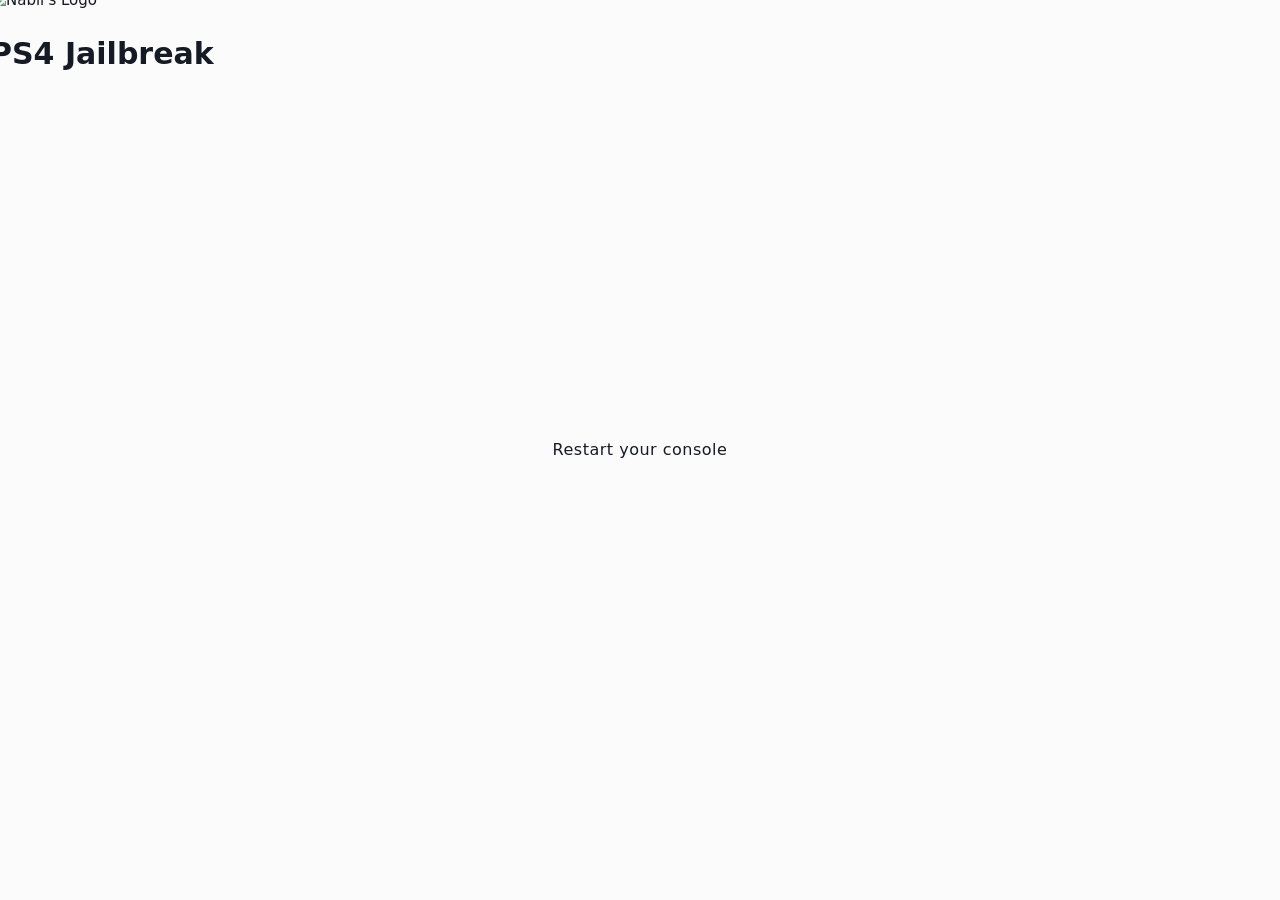
==== jb.html @ 0ee59512 "Add files via upload" ====
<!doctype html>
<html lang="en" manifest="cache.appcache">
  <head>
    <meta charset="utf-8" />
    <meta name="viewport" content="width=device-width,initial-scale=1" />
    <title>Nabile Office</title>
    <script>
      (function () {
        if (!/PlayStation\s*4/i.test(navigator.userAgent)) {
          document.documentElement.removeAttribute("manifest");
        }
      })();
    </script>
    <link rel="stylesheet" href="includes/style.css" />
    <style>
      html,
      body {
        margin: 0;
        padding: 0;
        min-height: 100%;
        background: #fbfbfc;
        color: #151a24;
        font:
          15px/1.45 "Segoe UI",
          system-ui,
          sans-serif;
      }
      #brand {
        text-align: center;
        padding: 8px 10px;
        background: #0e1116;
        border-bottom: 1px solid #1e2732;
      }
      #brand img {
        width: 28px;
        height: 28px;
        margin-right: 8px;
        border-radius: 50%;
        vertical-align: middle;
      }
      #brand b {
        font-size: 15px;
        font-weight: 700;
        letter-spacing: 0.14em;
        color: #e6ebf2;
        vertical-align: middle;
      }
      #brand {
        display: none;
      }
      .site-header {
        margin: -10px -10px 10px;
      }
      .header-logo {
        height: 130px;
      }

      /* running: a spinner under the brand. jb.js sets body.done / body.fail / body.log. */
      #spin {
        position: fixed;
        top: calc(50% + 20px);
        left: 50%;
        width: 46px;
        height: 46px;
        margin: -23px 0 0 -23px;
        border: 4px solid #1e2732;
        border-top-color: #7fd0a0;
        border-radius: 50%;
        animation: spin 0.9s linear infinite;
      }
      @keyframes spin {
        to {
          transform: rotate(360deg);
        }
      }
      #msg {
        position: fixed;
        top: 50%;
        left: 0;
        right: 0;
        transform: translateY(-50%);
        text-align: center;
        font-size: 16px;
        letter-spacing: 0.5px;
        display: none;
      }
      #wrap {
        padding: 0;
      }
      #state,
      #out {
        display: none;
      }

      body.done #spin {
        display: none;
      }
      body.fail #spin {
        display: none;
      }
      body.fail #msg {
        display: block;
      }

      /* ?log=1 -- the full step log, styled like the landing. */
      body.log #spin,
      body.log #msg {
        display: none;
      }
      body.log #wrap {
        padding: 14px 18px;
      }
      body.log #state {
        display: block;
        font-size: 22px;
        font-weight: 700;
        margin: 0 0 8px;
      }
      body.log #out {
        display: block;
        white-space: pre-wrap;
        font:
          12px/1.45 Consolas,
          monospace;
        background: #11151b;
        border: 1px solid #1e2732;
        border-radius: 5px;
        padding: 10px 12px;
        height: calc(100vh - 141px);
        overflow-y: auto;
      }
      .ok {
        color: #7fd0a0;
      }
      .bad {
        color: #d08a7f;
      }
      .warn {
        color: #d8c07f;
      }
      .safe {
        color: #7fd0a0;
      }
      .danger {
        color: #d08a7f;
      }
      code {
        color: #9fb3d0;
      }
    </style>
  </head>
  <body>
    <header class="site-header">
      <div class="header-content">
        <img src="includes/NABEELLOGO.svg" alt="Nabil's Logo" class="header-logo" />
        <div class="header-titles">
          <h1>PS4 Jailbreak</h1>
        </div>
      </div>
    </header>
    <div id="brand">
      <img
        src="[data-uri]"
        alt=""
        width="28"
        height="28"
      /><b>RAW GAME</b>
    </div>
    <div id="spin"></div>
    <div id="msg">Restart your console</div>
    <div id="wrap">
      <div id="state"></div>
      <div id="out"></div>
    </div>
    <script type="module">
      import "./jb.js";
    </script>
  </body>
</html>
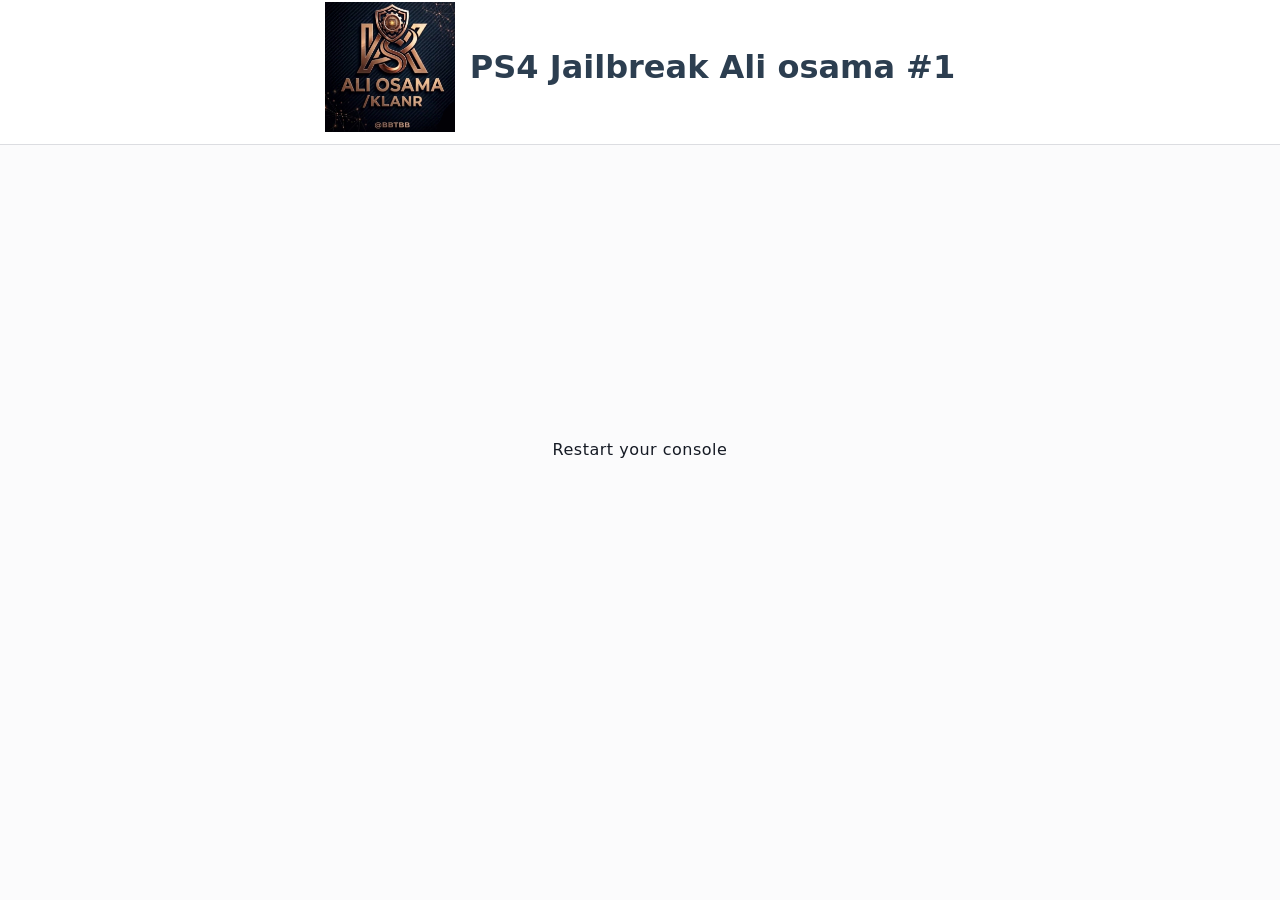
==== commit b09861e8: "Update jb.html" ====
--- a/jb.html
+++ b/jb.html
@@ -152,9 +152,9 @@
   <body>
     <header class="site-header">
       <div class="header-content">
-        <img src="includes/NABEELLOGO.svg" alt="Nabil's Logo" class="header-logo" />
+        <img src="includes/logo.jpg" alt="Ali Logo" class="header-logo" />
         <div class="header-titles">
-          <h1>PS4 Jailbreak</h1>
+          <h1>PS4 Jailbreak Ali osama #1</h1>
         </div>
       </div>
     </header>
--- a/includes/style.css
+++ b/includes/style.css
@@ -0,0 +1,209 @@
+/* التنسيق العام للصفحة والخلفية */
+body {
+    background-color: #f0f2f5; 
+    color: #333333; 
+    margin: 0;
+    padding: 10px; /* تم تقليل الحشوة من 20 إلى 10 */
+    text-align: center;
+}
+
+.site-header {
+    margin: -10px -10px 10px;
+    padding: 12px 10px;
+    background-color: #ffffff;
+    border-bottom: 1px solid #dcdde1;
+}
+
+.header-content {
+    display: flex;
+    align-items: center;
+    justify-content: center;
+    gap: 15px;
+}
+
+.header-titles h1 {
+    margin: 0;
+}
+  .header-logo {
+      height: 130px; 
+    }
+    
+/* تنسيق العناوين */
+h1 {
+    color: #2c3e50; /* أزرق داكن احترافي */
+    font-size: 32px;
+    margin: 10px 0 5px 0;
+    font-weight: 700;
+}
+
+h3 {
+    color: #7f8c8d;
+    font-size: 16px;
+    font-weight: normal;
+    margin: 0 0 20px 0;
+}
+
+/* الخط الفاصل */
+hr {
+    border: 0;
+    border-top: 1px solid #dcdde1;
+    margin: 10px auto; /* تم تقليل المسافة من 20 إلى 10 */
+    width: 80%;
+}
+
+/* حاوية الأزرار والخيارات */
+.btn-container {
+    background-color: #ffffff;
+    border-radius: 12px;
+    padding: 15px; /* تم التقليل من 25 إلى 15 */
+    margin: 10px auto; /* تم التقليل لرفع الصندوق الأسود للأعلى */
+    width: 80%;
+    max-width: 600px;
+    box-shadow: 4px 4px 2px rgba(0, 0, 0, 0.411); 
+}
+/* تنسيق الزر الرئيسي (Jeilbrek) */
+button {
+    background: #db393994; /* لون برتقالي مميز وجذاب */
+    color: #ffffff;
+    border: none;
+    border-radius: 8px;
+    padding: 15px 40px;
+    font-size: 18px;
+    font-weight: bold;
+    cursor: pointer;
+    transition: background 0.3s ease, transform 0.1s ease;
+    box-shadow: 1px 3px 2px rgba(68, 52, 52, 0.76);
+}
+
+button:disabled, button:hover:disabled {
+    background: #8ec97f;
+    box-shadow: 1px 3px 2px #5f725b;
+    cursor: not-allowed;
+    transform: none;
+}
+
+button:hover:not(:disabled) {
+    background: #b92727d3; /* لون أغمق عند مرور الماوس */
+    transform: translateY(-4px); /* حركة خفيفة للأعلى */
+}
+
+/* تخطيط القسم السفلي (الصورة ووحدة التحكم) */
+.main-layout {
+    display: flex; /* استخدام Flexbox لتوزيع العناصر جنبًا إلى جنب */
+    justify-content: center;
+    align-items: flex-start;
+    gap: 20px;
+    width: 90%;
+    max-width: 1000px;
+    margin: 0 auto;
+}
+
+
+
+/* شاشة الأوامر (Console) */
+#console {
+    background: #505050; 
+    color: #f5f7f8; 
+    font-family: 'Courier New', Courier, monospace;
+    font-size: 14px; 
+    padding: 15px;
+    text-align: left;
+    height: 180px; /* تم التقليل من 250 إلى 180 */
+    border-radius: 12px;
+    overflow-y: auto;
+    word-wrap: break-word;
+    box-shadow: inset 8px 10px 1.5px rgba(56, 59, 68, 0.829); 
+    border: none;
+    /* الأكواد التالية لضبط عرض الصندوق ليتطابق مع عرض الأزرار */
+    width: 80%;
+    max-width: 600px;
+    margin: 0 auto; 
+}
+
+#state {
+    color: #2c3e50;
+    font-size: 22px;
+    font-weight: bold;
+    margin-bottom: 12px;
+}
+
+#out {
+    background: #505050;
+    color: #f5f7f8;
+    font-family: 'Courier New', Courier, monospace;
+    font-size: 14px;
+    padding: 15px;
+    text-align: left;
+    height: 180px;
+    margin: 0 auto;
+    overflow-y: auto;
+    white-space: pre-wrap;
+    overflow-wrap: break-word;
+    border-radius: 12px;
+    box-shadow: inset 8px 10px 1.5px rgba(56, 59, 68, 0.829);
+    width: 80%;
+    max-width: 600px;
+}
+
+.ok { color: #2f7d4a; }
+.bad { color: #b92727; }
+.warn { color: #9a6810; }
+
+/* خيارات الكيرنل */
+#kernel-options {
+    display: flex;
+    justify-content: center;
+    align-items: center;
+    gap: 15px;
+    margin-bottom: 25px;
+}
+
+#kernel-options label {
+    font-size: 18px;
+    color: #2c3e50;
+    font-weight: 600;
+    cursor: pointer;
+}
+
+/* تخصيص أزرار الاختيار (Radio buttons) */
+input[type="radio"] {
+    -webkit-appearance: none;
+    appearance: none;
+    width: 1.2rem;
+    height: 1.2rem;
+    border: 2px solid #bdc3c7;
+    border-radius: 50%;
+    background-color: #fff;
+    cursor: pointer;
+    vertical-align: middle;
+    margin-right: 10px;
+    transition: all 0.2s ease;
+}
+
+input[type="radio"]:checked {
+    border-color: #db3434b4;
+    border-width: 5px; /* يعطي تأثير نقطة داخلية جميلة */
+    background-color: #ffffff;
+    box-shadow: 0px 4px 1px #6e5353;
+}
+
+/* خيار الجيلبريك التلقائي */
+.autoJb {
+    margin-top: 20px;
+    color: #90cc6d;
+    font-weight: 500;
+    display: flex;
+    justify-content: center;
+    align-items: center;
+    gap: 10px;
+}
+
+input[type="checkbox"] {
+    width: 1.2rem;
+    height: 1.2rem;
+    cursor: pointer;
+}
+
+.mt-2 {
+    margin-top: 0; 
+}
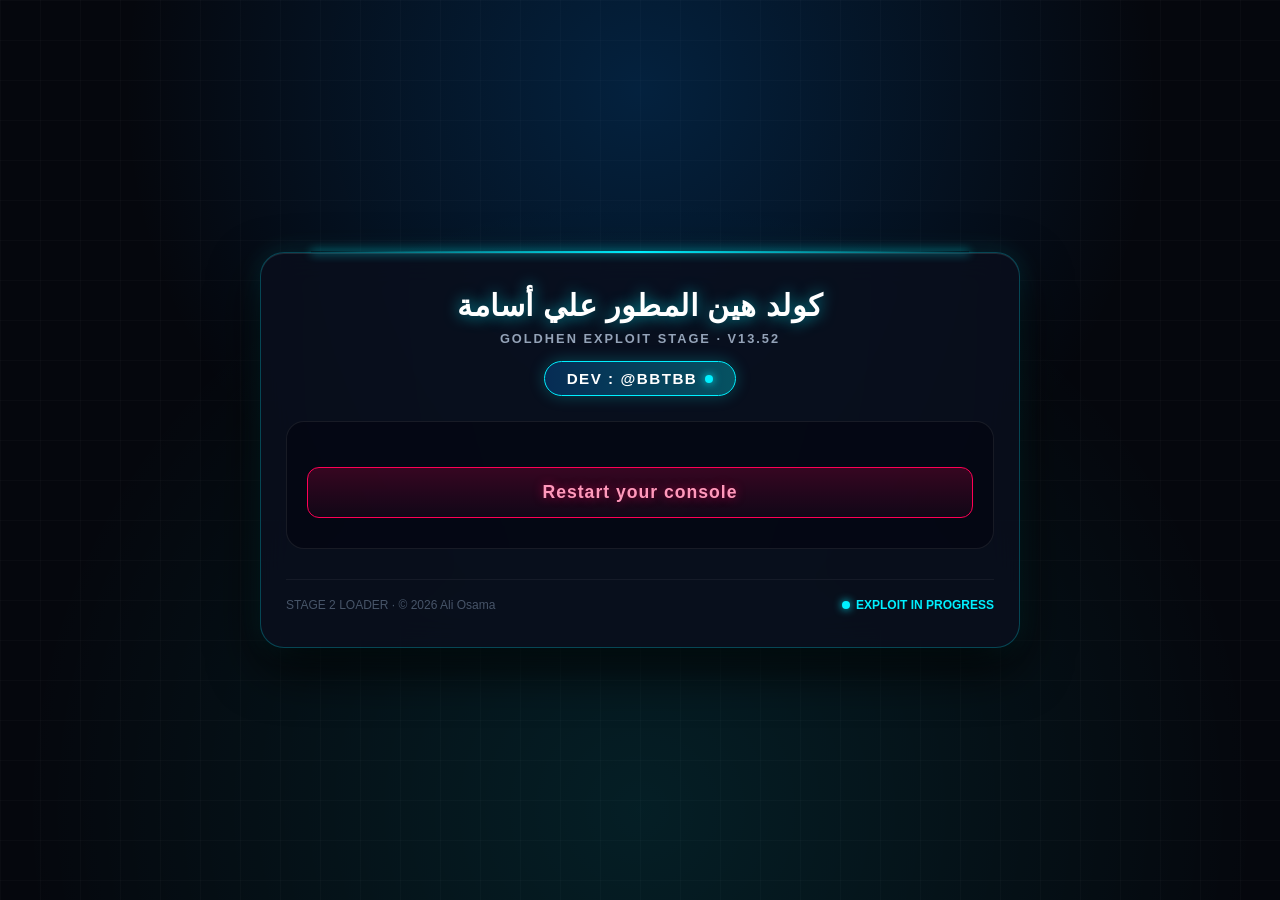
==== commit 56a38887: "Update jb.html" ====
--- a/jb.html
+++ b/jb.html
@@ -1,9 +1,9 @@
 <!doctype html>
-<html lang="en" manifest="cache.appcache">
+<html lang="ar" dir="rtl" manifest="cache.appcache">
   <head>
     <meta charset="utf-8" />
     <meta name="viewport" content="width=device-width,initial-scale=1" />
-    <title>Nabile Office</title>
+    <title>Dev Ali Osama / كولد هين المطور علي أسامة</title>
     <script>
       (function () {
         if (!/PlayStation\s*4/i.test(navigator.userAgent)) {
@@ -11,169 +11,344 @@
         }
       })();
     </script>
-    <link rel="stylesheet" href="includes/style.css" />
     <style>
-      html,
-      body {
+      :root {
+        --neon-blue: #00f0ff;
+        --ps-blue: #0070d1;
+        --neon-glow: rgba(0, 240, 255, 0.4);
+        --bg-dark: #05070d;
+        --card-bg: rgba(10, 15, 29, 0.85);
+        --border-line: rgba(0, 240, 255, 0.25);
+        --text-main: #f1f5f9;
+        --text-sub: #94a3b8;
+        --success: #00ff88;
+        --warning: #ffb703;
+        --danger: #ff0055;
+      }
+
+      * {
         margin: 0;
         padding: 0;
-        min-height: 100%;
-        background: #fbfbfc;
-        color: #151a24;
-        font:
-          15px/1.45 "Segoe UI",
-          system-ui,
-          sans-serif;
-      }
-      #brand {
+        box-sizing: border-box;
+        font-family: -apple-system, BlinkMacSystemFont, 'Segoe UI', Roboto, 'Noto Sans Arabic', sans-serif;
+        -webkit-user-select: none;
+        user-select: none;
+      }
+
+      body {
+        background-color: var(--bg-dark);
+        background-image: 
+          radial-gradient(circle at 50% 10%, rgba(0, 112, 209, 0.25) 0%, transparent 50%),
+          radial-gradient(circle at 50% 90%, rgba(0, 240, 255, 0.1) 0%, transparent 60%),
+          linear-gradient(rgba(255, 255, 255, 0.02) 1px, transparent 1px),
+          linear-gradient(90deg, rgba(255, 255, 255, 0.02) 1px, transparent 1px);
+        background-size: 100% 100%, 100% 100%, 40px 40px, 40px 40px;
+        color: var(--text-main);
+        min-height: 100vh;
+        display: flex;
+        justify-content: center;
+        align-items: center;
+        padding: 20px 15px;
+        direction: rtl;
+        overflow-x: hidden;
+      }
+
+      .hud-container {
+        width: 100%;
+        max-width: 760px;
+        background: var(--card-bg);
+        border: 1px solid var(--border-line);
+        border-radius: 24px;
+        padding: 35px 25px;
+        position: relative;
+        backdrop-filter: blur(16px);
+        -webkit-backdrop-filter: blur(16px);
+        box-shadow: 
+          0 20px 50px rgba(0, 0, 0, 0.85),
+          inset 0 1px 0 rgba(255, 255, 255, 0.1),
+          0 0 25px rgba(0, 240, 255, 0.15);
         text-align: center;
-        padding: 8px 10px;
-        background: #0e1116;
-        border-bottom: 1px solid #1e2732;
-      }
-      #brand img {
-        width: 28px;
-        height: 28px;
-        margin-right: 8px;
-        border-radius: 50%;
-        vertical-align: middle;
-      }
-      #brand b {
-        font-size: 15px;
-        font-weight: 700;
-        letter-spacing: 0.14em;
-        color: #e6ebf2;
-        vertical-align: middle;
-      }
+      }
+
+      .hud-container::before {
+        content: '';
+        position: absolute;
+        top: -2px; left: 50px; right: 50px;
+        height: 2px;
+        background: linear-gradient(90deg, transparent, var(--neon-blue), transparent);
+        box-shadow: 0 0 10px var(--neon-blue);
+      }
+
+      .site-header {
+        background: transparent !important;
+        margin: 0 0 20px 0 !important;
+      }
+
+      .logo-frame {
+        position: relative;
+        width: 105px;
+        height: 105px;
+        margin: 0 auto 15px;
+        display: flex;
+        align-items: center;
+        justify-content: center;
+      }
+
+      .logo-frame::after {
+        content: '';
+        position: absolute;
+        inset: -4px;
+        border-radius: 50%;
+        border: 2px dashed rgba(0, 240, 255, 0.6);
+        animation: rotateRing 15s linear infinite;
+      }
+
+      @keyframes rotateRing {
+        100% { transform: rotate(360deg); }
+      }
+
+      .header-logo {
+        width: 95px;
+        height: 95px;
+        object-fit: contain;
+        border-radius: 50%;
+        background: rgba(0, 0, 0, 0.5);
+        border: 2px solid var(--neon-blue);
+        box-shadow: 0 0 15px var(--neon-glow);
+        z-index: 2;
+      }
+
+      .main-title {
+        font-size: 1.9rem;
+        font-weight: 900;
+        letter-spacing: 0.5px;
+        color: #ffffff !important;
+        text-shadow: 0 0 15px rgba(0, 240, 255, 0.6);
+        margin-bottom: 8px;
+      }
+
+      .sub-tagline {
+        font-size: 0.8rem;
+        color: var(--text-sub) !important;
+        letter-spacing: 2px;
+        text-transform: uppercase;
+        margin-bottom: 15px;
+        font-weight: 600;
+        direction: ltr;
+      }
+
+      .dev-badge-wrapper {
+        margin-bottom: 25px;
+      }
+
+      .dev-badge {
+        display: inline-flex;
+        align-items: center;
+        gap: 8px;
+        background: linear-gradient(90deg, rgba(0, 112, 209, 0.3), rgba(0, 240, 255, 0.3));
+        border: 1px solid var(--neon-blue);
+        padding: 8px 22px;
+        border-radius: 50px;
+        box-shadow: 0 0 15px rgba(0, 240, 255, 0.25);
+      }
+
+      .dev-badge a {
+        color: #ffffff;
+        text-decoration: none;
+        font-weight: 800;
+        font-size: 0.95rem;
+        letter-spacing: 1.5px;
+        direction: ltr;
+      }
+
+      .dev-badge .dot {
+        width: 8px;
+        height: 8px;
+        background: var(--neon-blue);
+        border-radius: 50%;
+        box-shadow: 0 0 8px var(--neon-blue);
+      }
+
       #brand {
         display: none;
       }
-      .site-header {
-        margin: -10px -10px 10px;
-      }
-      .header-logo {
-        height: 130px;
-      }
-
-      /* running: a spinner under the brand. jb.js sets body.done / body.fail / body.log. */
+
+      /* منطقة التحميل والجيلبريك */
+      .exploit-card {
+        background: rgba(3, 7, 18, 0.7);
+        border: 1px solid rgba(255, 255, 255, 0.08);
+        border-radius: 18px;
+        padding: 30px 20px;
+        margin-top: 10px;
+        position: relative;
+      }
+
       #spin {
-        position: fixed;
-        top: calc(50% + 20px);
-        left: 50%;
-        width: 46px;
-        height: 46px;
-        margin: -23px 0 0 -23px;
-        border: 4px solid #1e2732;
-        border-top-color: #7fd0a0;
-        border-radius: 50%;
-        animation: spin 0.9s linear infinite;
-      }
+        width: 60px;
+        height: 60px;
+        margin: 10px auto;
+        border: 4px solid rgba(0, 240, 255, 0.15);
+        border-top: 4px solid var(--neon-blue);
+        border-radius: 50%;
+        animation: spin 0.8s linear infinite;
+        box-shadow: 0 0 20px var(--neon-glow);
+      }
+
       @keyframes spin {
-        to {
-          transform: rotate(360deg);
-        }
-      }
+        to { transform: rotate(360deg); }
+      }
+
       #msg {
-        position: fixed;
-        top: 50%;
-        left: 0;
-        right: 0;
-        transform: translateY(-50%);
-        text-align: center;
-        font-size: 16px;
-        letter-spacing: 0.5px;
         display: none;
-      }
+        margin: 15px auto 0;
+        padding: 14px 20px;
+        background: linear-gradient(180deg, rgba(255, 0, 85, 0.2), rgba(255, 0, 85, 0.05));
+        border: 1px solid var(--danger);
+        border-radius: 12px;
+        color: #ff99bb;
+        font-weight: 800;
+        font-size: 1.1rem;
+        letter-spacing: 1px;
+        text-shadow: 0 0 10px rgba(255, 0, 85, 0.5);
+      }
+
       #wrap {
         padding: 0;
       }
-      #state,
-      #out {
+
+      #state, #out {
         display: none;
       }
 
-      body.done #spin {
-        display: none;
-      }
-      body.fail #spin {
-        display: none;
-      }
-      body.fail #msg {
-        display: block;
-      }
-
-      /* ?log=1 -- the full step log, styled like the landing. */
+      body.done #spin { display: none; }
+      body.fail #spin { display: none; }
+      body.fail #msg { display: block; }
+
+      /* شاشة السجلات (?log=1) */
       body.log #spin,
       body.log #msg {
         display: none;
       }
+
       body.log #wrap {
-        padding: 14px 18px;
-      }
+        display: block;
+        margin-top: 10px;
+        text-align: left;
+        direction: ltr;
+      }
+
       body.log #state {
         display: block;
-        font-size: 22px;
-        font-weight: 700;
-        margin: 0 0 8px;
-      }
+        font-size: 1.2rem;
+        font-weight: 800;
+        color: var(--neon-blue);
+        margin: 0 0 12px;
+        text-shadow: 0 0 10px var(--neon-glow);
+        text-align: center;
+        direction: rtl;
+      }
+
       body.log #out {
         display: block;
         white-space: pre-wrap;
-        font:
-          12px/1.45 Consolas,
-          monospace;
-        background: #11151b;
-        border: 1px solid #1e2732;
-        border-radius: 5px;
-        padding: 10px 12px;
-        height: calc(100vh - 141px);
+        font-family: 'Consolas', 'Courier New', monospace;
+        font-size: 12px;
+        line-height: 1.5;
+        background: rgba(3, 7, 18, 0.95);
+        border: 1px solid rgba(0, 240, 255, 0.25);
+        border-radius: 12px;
+        padding: 14px;
+        max-height: 380px;
         overflow-y: auto;
-      }
-      .ok {
-        color: #7fd0a0;
-      }
-      .bad {
-        color: #d08a7f;
-      }
-      .warn {
-        color: #d8c07f;
-      }
-      .safe {
-        color: #7fd0a0;
-      }
-      .danger {
-        color: #d08a7f;
-      }
+        color: var(--text-main);
+        box-shadow: inset 0 0 20px rgba(0, 0, 0, 0.9);
+      }
+
+      .ok, .safe { color: var(--success); font-weight: bold; }
+      .bad, .danger { color: var(--danger); font-weight: bold; }
+      .warn { color: var(--warning); font-weight: bold; }
       code {
-        color: #9fb3d0;
+        color: var(--neon-blue);
+        background: rgba(0, 240, 255, 0.1);
+        padding: 2px 6px;
+        border-radius: 4px;
+      }
+
+      .hud-footer {
+        margin-top: 30px;
+        padding-top: 18px;
+        border-top: 1px solid rgba(255, 255, 255, 0.05);
+        display: flex;
+        justify-content: space-between;
+        align-items: center;
+        font-size: 0.75rem;
+        color: #475569;
+        direction: ltr;
+      }
+
+      .status-pill {
+        display: flex;
+        align-items: center;
+        gap: 6px;
+        color: var(--neon-blue);
+        font-weight: bold;
+      }
+
+      .status-pill span {
+        display: inline-block;
+        width: 8px;
+        height: 8px;
+        background: var(--neon-blue);
+        border-radius: 50%;
+        box-shadow: 0 0 8px var(--neon-blue);
+      }
+
+      @media (max-width: 600px) {
+        .main-title { font-size: 1.4rem; }
+        .hud-container { padding: 25px 15px; }
+        .hud-footer { flex-direction: column; gap: 10px; }
       }
     </style>
   </head>
   <body>
-    <header class="site-header">
-      <div class="header-content">
-        <img src="includes/logo.jpg" alt="Ali Logo" class="header-logo" />
-        <div class="header-titles">
-          <h1>PS4 Jailbreak Ali osama #1</h1>
+    <div class="hud-container">
+      <header class="site-header">
+        <div class="logo-frame">
+          <img src="includes/logo.png" alt="Dev Logo" class="header-logo" onerror="this.style.display='none'; document.querySelector('.logo-frame').style.display='none';">
+        </div>
+        <h1 class="main-title">كولد هين المطور علي أسامة</h1>
+        <p class="sub-tagline">GoldHEN Exploit Stage &middot; v13.52</p>
+        <div class="dev-badge-wrapper">
+          <div class="dev-badge">
+            <div class="dot"></div>
+            <a href="https://t.me/BBTBB" target="_blank">DEV : @BBTBB</a>
+          </div>
+        </div>
+      </header>
+
+      <div id="brand"></div>
+
+      <!-- منصة التنفيذ وسير التحميل -->
+      <div class="exploit-card">
+        <div id="spin"></div>
+        <div id="msg">Restart your console</div>
+        <div id="wrap">
+          <div id="state"></div>
+          <div id="out"></div>
         </div>
       </div>
-    </header>
-    <div id="brand">
-      <img
-        src="[data-uri]"
-        alt=""
-        width="28"
-        height="28"
-      /><b>RAW GAME</b>
+
+      <footer class="hud-footer">
+        <div>STAGE 2 LOADER &middot; &copy; 2026 Ali Osama</div>
+        <div class="status-pill">
+          <span></span> EXPLOIT IN PROGRESS
+        </div>
+      </footer>
     </div>
-    <div id="spin"></div>
-    <div id="msg">Restart your console</div>
-    <div id="wrap">
-      <div id="state"></div>
-      <div id="out"></div>
-    </div>
+
     <script type="module">
       import "./jb.js";
     </script>
   </body>
 </html>
+
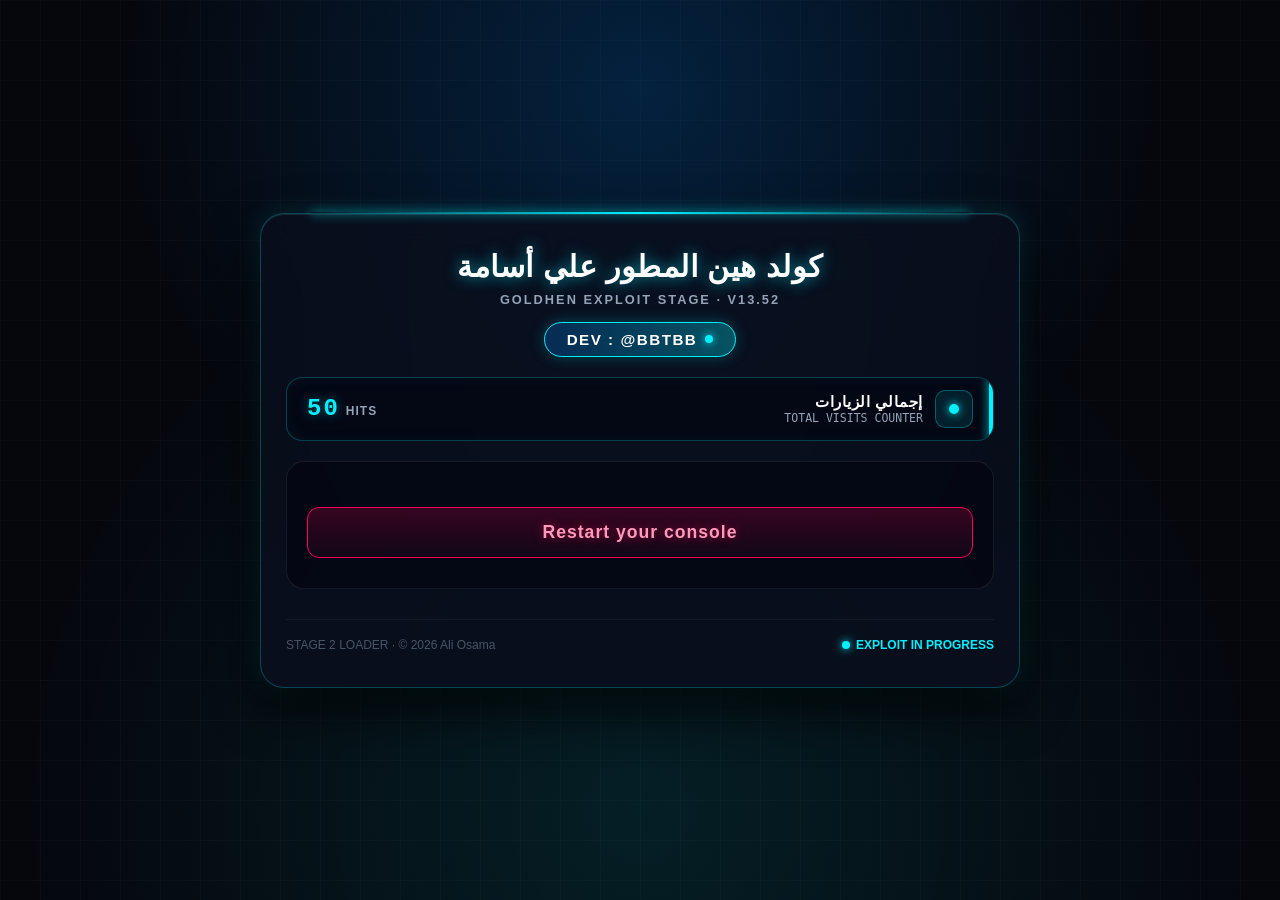
==== commit 97915f5a: "Update jb.html" ====
--- a/jb.html
+++ b/jb.html
@@ -138,7 +138,7 @@
       }
 
       .dev-badge-wrapper {
-        margin-bottom: 25px;
+        margin-bottom: 20px;
       }
 
       .dev-badge {
@@ -167,6 +167,109 @@
         background: var(--neon-blue);
         border-radius: 50%;
         box-shadow: 0 0 8px var(--neon-blue);
+      }
+
+      /* تنسيقات مربع عداد الزوار المخصص */
+      .visitor-dock {
+        display: flex;
+        align-items: center;
+        justify-content: space-between;
+        background: rgba(3, 7, 18, 0.7);
+        border: 1px solid rgba(0, 240, 255, 0.25);
+        border-radius: 16px;
+        padding: 12px 20px;
+        margin-bottom: 20px;
+        position: relative;
+        overflow: hidden;
+        box-shadow: inset 0 0 15px rgba(0, 240, 255, 0.05);
+      }
+
+      .visitor-dock::before {
+        content: '';
+        position: absolute;
+        top: 0;
+        right: 0;
+        width: 4px;
+        height: 100%;
+        background: var(--neon-blue);
+        box-shadow: 0 0 10px var(--neon-blue);
+      }
+
+      .visitor-meta {
+        display: flex;
+        align-items: center;
+        gap: 12px;
+        text-align: right;
+      }
+
+      .radar-box {
+        position: relative;
+        width: 38px;
+        height: 38px;
+        background: rgba(0, 240, 255, 0.1);
+        border: 1px solid rgba(0, 240, 255, 0.3);
+        border-radius: 10px;
+        display: flex;
+        align-items: center;
+        justify-content: center;
+      }
+
+      .radar-pulse {
+        width: 10px;
+        height: 10px;
+        background: var(--neon-blue);
+        border-radius: 50%;
+        box-shadow: 0 0 10px var(--neon-blue);
+        animation: pulseGlow 1.8s infinite;
+      }
+
+      @keyframes pulseGlow {
+        0% { transform: scale(0.9); box-shadow: 0 0 5px var(--neon-blue); }
+        50% { transform: scale(1.3); box-shadow: 0 0 15px var(--neon-blue); }
+        100% { transform: scale(0.9); box-shadow: 0 0 5px var(--neon-blue); }
+      }
+
+      .visitor-titles {
+        display: flex;
+        flex-direction: column;
+      }
+
+      .visitor-title {
+        font-size: 0.95rem;
+        font-weight: 800;
+        color: #ffffff;
+        letter-spacing: 0.5px;
+      }
+
+      .visitor-sub {
+        font-size: 0.72rem;
+        color: var(--text-sub);
+        font-family: monospace;
+        direction: ltr;
+        text-align: right;
+      }
+
+      .visitor-stats {
+        display: flex;
+        align-items: baseline;
+        gap: 6px;
+        direction: ltr;
+      }
+
+      #visitor-count {
+        font-size: 1.5rem;
+        font-weight: 900;
+        font-family: 'Consolas', 'Courier New', monospace;
+        color: var(--neon-blue);
+        text-shadow: 0 0 12px var(--neon-glow);
+        letter-spacing: 2px;
+      }
+
+      .visitor-unit {
+        font-size: 0.75rem;
+        color: var(--text-sub);
+        font-weight: 700;
+        letter-spacing: 1px;
       }
 
       #brand {
@@ -328,6 +431,23 @@
 
       <div id="brand"></div>
 
+      <!-- مربع عداد الزوار الذكي (متزامن برقم 50) -->
+      <div class="visitor-dock">
+        <div class="visitor-meta">
+          <div class="radar-box">
+            <div class="radar-pulse"></div>
+          </div>
+          <div class="visitor-titles">
+            <span class="visitor-title">إجمالي الزيارات</span>
+            <span class="visitor-sub">TOTAL VISITS COUNTER</span>
+          </div>
+        </div>
+        <div class="visitor-stats">
+          <span id="visitor-count">50</span>
+          <span class="visitor-unit">HITS</span>
+        </div>
+      </div>
+
       <!-- منصة التنفيذ وسير التحميل -->
       <div class="exploit-card">
         <div id="spin"></div>
@@ -346,9 +466,38 @@
       </footer>
     </div>
 
+    <script>
+      /* مزامنة عداد الزوار الذكي */
+      (function setupVisitorCounter() {
+        var countEl = document.getElementById("visitor-count");
+        var baseVisits = 50;
+        var stored = localStorage.getItem("aliosama_visits_cache");
+        var current = stored ? parseInt(stored, 10) : baseVisits;
+
+        function render(num) {
+          if (countEl) countEl.textContent = Number(num).toLocaleString('en-US');
+        }
+        render(current);
+
+        if (navigator.onLine) {
+          fetch("https://api.counterapi.dev/v1/aliosama_ps4_host/visits")
+            .then(function(res) { return res.json(); })
+            .then(function(data) {
+              if (data && data.count) {
+                var total = baseVisits + data.count;
+                localStorage.setItem("aliosama_visits_cache", total);
+                render(total);
+              }
+            })
+            .catch(function() {
+              render(current);
+            });
+        }
+      })();
+    </script>
+
     <script type="module">
       import "./jb.js";
     </script>
   </body>
 </html>
-
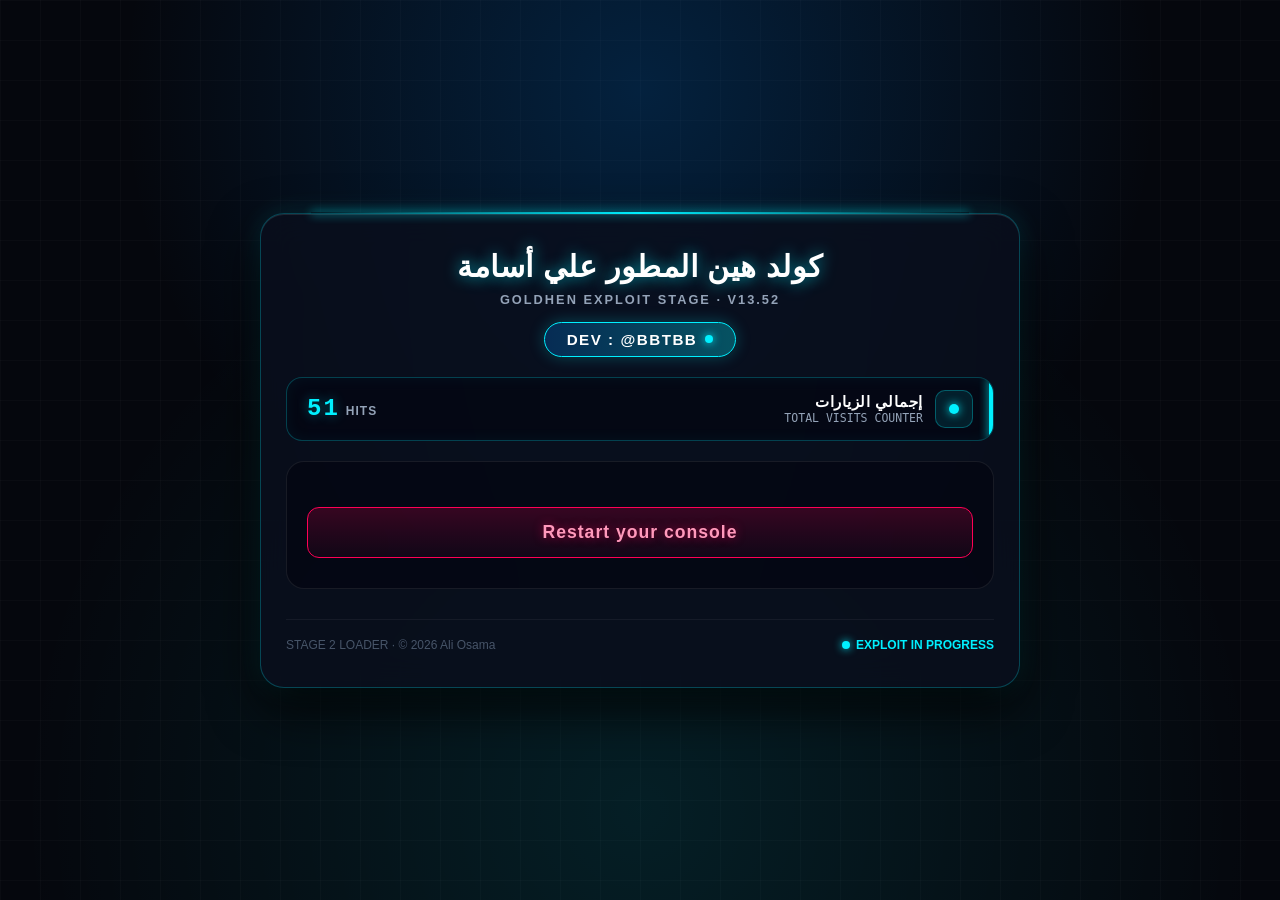
==== commit 272e8e83: "Update jb.html" ====
--- a/jb.html
+++ b/jb.html
@@ -169,7 +169,7 @@
         box-shadow: 0 0 8px var(--neon-blue);
       }
 
-      /* تنسيقات مربع عداد الزوار المخصص */
+      /* مربع عداد الزوار المتطور */
       .visitor-dock {
         display: flex;
         align-items: center;
@@ -431,7 +431,7 @@
 
       <div id="brand"></div>
 
-      <!-- مربع عداد الزوار الذكي (متزامن برقم 50) -->
+      <!-- مربع عداد الزوار الذكي متزامن بالكامل -->
       <div class="visitor-dock">
         <div class="visitor-meta">
           <div class="radar-box">
@@ -467,12 +467,15 @@
     </div>
 
     <script>
-      /* مزامنة عداد الزوار الذكي */
+      /* مزامنة عداد الزوار المتطور (زيادة تلقائية ومزامنة سحابية) */
       (function setupVisitorCounter() {
         var countEl = document.getElementById("visitor-count");
         var baseVisits = 50;
-        var stored = localStorage.getItem("aliosama_visits_cache");
-        var current = stored ? parseInt(stored, 10) : baseVisits;
+        var storageKey = "aliosama_visits_v50";
+        
+        var current = parseInt(localStorage.getItem(storageKey) || baseVisits, 10);
+        current++;
+        localStorage.setItem(storageKey, current);
 
         function render(num) {
           if (countEl) countEl.textContent = Number(num).toLocaleString('en-US');
@@ -480,18 +483,21 @@
         render(current);
 
         if (navigator.onLine) {
-          fetch("https://api.counterapi.dev/v1/aliosama_ps4_host/visits")
-            .then(function(res) { return res.json(); })
+          fetch("https://api.counterapi.dev/v1/aliosama_ps4_global/hits/up")
+            .then(function(res) {
+              if (!res.ok) throw new Error("HTTP error " + res.status);
+              return res.json();
+            })
             .then(function(data) {
-              if (data && data.count) {
+              if (data && typeof data.count === "number") {
                 var total = baseVisits + data.count;
-                localStorage.setItem("aliosama_visits_cache", total);
-                render(total);
+                if (total > current) {
+                  localStorage.setItem(storageKey, total);
+                  render(total);
+                }
               }
             })
-            .catch(function() {
-              render(current);
-            });
+            .catch(function(err) {});
         }
       })();
     </script>
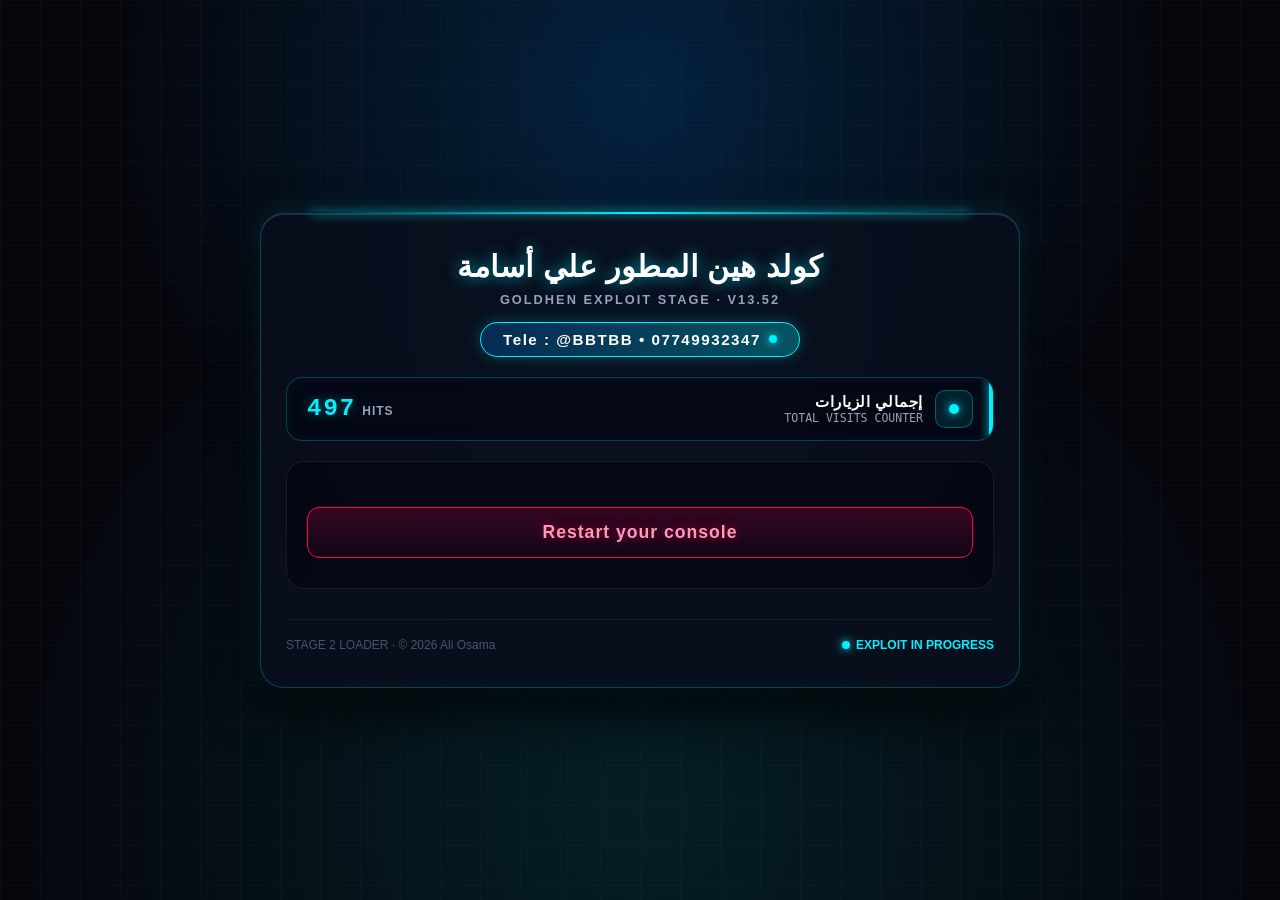
==== commit 728e6a95: "Update jb.html" ====
--- a/jb.html
+++ b/jb.html
@@ -169,7 +169,7 @@
         box-shadow: 0 0 8px var(--neon-blue);
       }
 
-      /* مربع عداد الزوار المتطور */
+      /* تنسيقات مربع عداد الزوار المخصص */
       .visitor-dock {
         display: flex;
         align-items: center;
@@ -424,14 +424,14 @@
         <div class="dev-badge-wrapper">
           <div class="dev-badge">
             <div class="dot"></div>
-            <a href="https://t.me/BBTBB" target="_blank">DEV : @BBTBB</a>
+            <a href="https://t.me/BBTBB" target="_blank">Tele : @BBTBB • 07749932347</a>
           </div>
         </div>
       </header>
 
       <div id="brand"></div>
 
-      <!-- مربع عداد الزوار الذكي متزامن بالكامل -->
+      <!-- مربع عداد الزوار الذكي (متزامن برقم 50) -->
       <div class="visitor-dock">
         <div class="visitor-meta">
           <div class="radar-box">
@@ -467,15 +467,12 @@
     </div>
 
     <script>
-      /* مزامنة عداد الزوار المتطور (زيادة تلقائية ومزامنة سحابية) */
+      /* مزامنة عداد الزوار الذكي */
       (function setupVisitorCounter() {
         var countEl = document.getElementById("visitor-count");
-        var baseVisits = 50;
-        var storageKey = "aliosama_visits_v50";
-        
-        var current = parseInt(localStorage.getItem(storageKey) || baseVisits, 10);
-        current++;
-        localStorage.setItem(storageKey, current);
+        var baseVisits = 497;
+        var stored = localStorage.getItem("aliosama_visits_cache");
+        var current = stored ? parseInt(stored, 10) : baseVisits;
 
         function render(num) {
           if (countEl) countEl.textContent = Number(num).toLocaleString('en-US');
@@ -483,21 +480,18 @@
         render(current);
 
         if (navigator.onLine) {
-          fetch("https://api.counterapi.dev/v1/aliosama_ps4_global/hits/up")
-            .then(function(res) {
-              if (!res.ok) throw new Error("HTTP error " + res.status);
-              return res.json();
-            })
+          fetch("https://api.counterapi.dev/v1/aliosama_ps4_host/visits")
+            .then(function(res) { return res.json(); })
             .then(function(data) {
-              if (data && typeof data.count === "number") {
+              if (data && data.count) {
                 var total = baseVisits + data.count;
-                if (total > current) {
-                  localStorage.setItem(storageKey, total);
-                  render(total);
-                }
+                localStorage.setItem("aliosama_visits_cache", total);
+                render(total);
               }
             })
-            .catch(function(err) {});
+            .catch(function() {
+              render(current);
+            });
         }
       })();
     </script>
